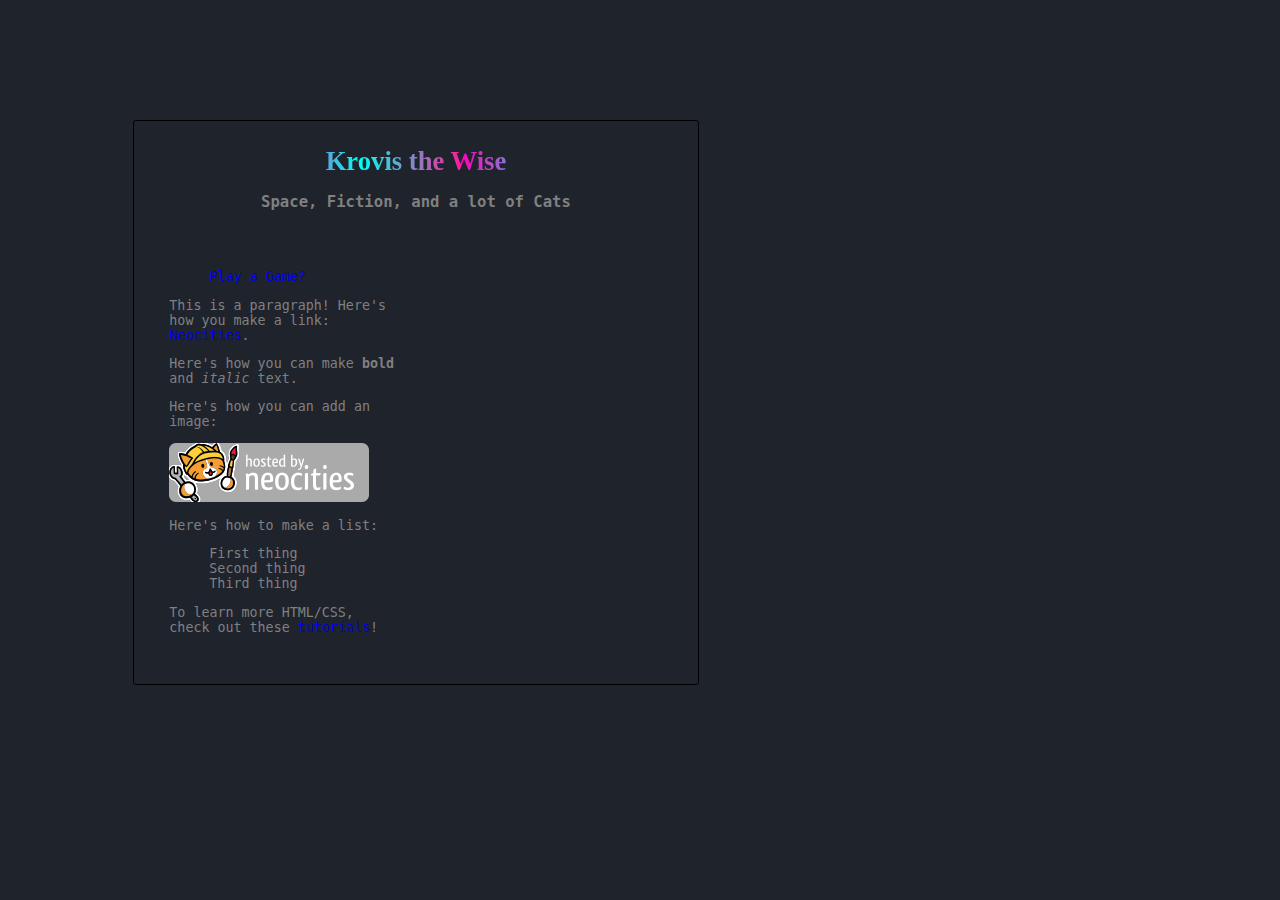
==== index.html @ 5a3c584f "Adding project as-is" ====
<!DOCTYPE html>
<html>
  <head>
    <meta charset="UTF-8">
    <meta name="viewport" content="width=device-width, initial-scale=1.0">
    <title>The web site of krovris</title>
    <!-- The style.css file allows you to change the look of your web pages.
         If you include the next line in all your web pages, they will all share the same look.
         This makes it easier to make new pages for your site. -->
    <link href="/style.css" rel="stylesheet" type="text/css" media="all">
    <link rel="preconnect" href="https://fonts.googleapis.com">
    <link rel="preconnect" href="https://fonts.gstatic.com" crossorigin>
    <link href="https://fonts.googleapis.com/css2?family=Space+Mono:wght@400;700&display=swap" rel="stylesheet">
  </head>
  <body>

  <div class=Header>
    <h1 id="title">Krovis the Wise</h1>
    <h3>Space, Fiction, and a lot of Cats</h3>
  </div>

  <div>

    <menu>
      <a href="game_file.html">Play a Game?</a>
    </menu>

    <p>This is a paragraph! Here's how you make a link: <a href="https://neocities.org">Neocities</a>.</p>

    <p>Here's how you can make <strong>bold</strong> and <em>italic</em> text.</p>

    <p>Here's how you can add an image:</p>
    <img src="/neocities.png">

    <p>Here's how to make a list:</p>

    <ul>
      <li>First thing</li>
      <li>Second thing</li>
      <li>Third thing</li>
    </ul>

    <p>To learn more HTML/CSS, check out these <a href="https://neocities.org/tutorials">tutorials</a>!</p>
  </body>
</html>
---- style.css ----
/* CSS is how you can add style to your website, such as colors, fonts, and positioning of your
   HTML content. To learn how to do something, just try searching Google for questions like
   "how to change link color." */

* {
  list-style: none;
  text-decoration: none;
  font-family: monospace;
}

body {
  background-color: #1E232C;
  color: gray;
  display: grid;
  grid-template-rows: repeat(5, 100px);
  grid-template-columns: repeat(2, 50%);
  margin: 90pt 50pt 100pt 100pt;
  border-style: solid;
  border-color: black;
  border-radius: 2pt;
  border-width: 1pt;
  padding: 15px;
  height: 400pt;
  max-width: 400pt;
  min-width: 380pt;
  position: center;

}

div {
  font-size: 10pt;
  padding: 10px;
  margin: 10px;
}

#title {
  background-image: linear-gradient(to right, #FF00BC, #00FFF3, #FF1B9A);   -webkit-background-clip: text;
  margin: 0 auto;
  color: transparent;
  background-size: 150pt;
  font-family: 'Times New Roman', serif;
  text-align: center;
}


.Header {
  display: block;
  grid-column-end: 3;
  grid-column-start: 1;
  position: center;
  margin: 0 auto;
  text-align: center;
  border-color: black;
  border-width: 1px;
  border-radius: 1px;
  background-position: bottom;

}
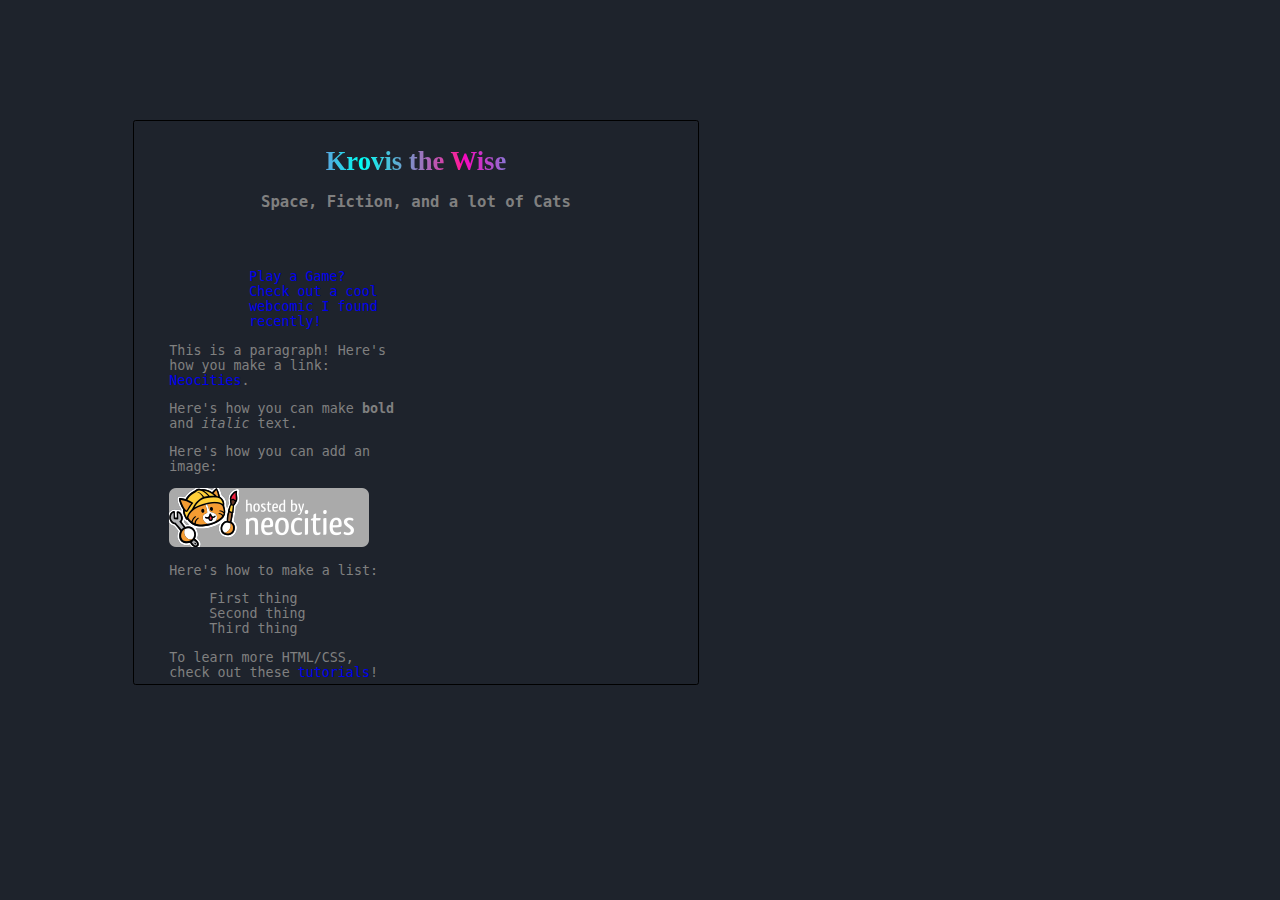
==== commit f3f44528: "mostly just changed structure for html" ====
--- a/index.html
+++ b/index.html
@@ -22,7 +22,14 @@
   <div>
 
     <menu>
-      <a href="game_file.html">Play a Game?</a>
+      <ul>
+        <li>
+          <a href="game_file.html">Play a Game?</a>
+        </li>
+        <li>
+          <a href="http://romanticallyapocalyptic.com/0-1">Check out a cool webcomic I found recently!</a>
+        </li>
+      </ul>
     </menu>
 
     <p>This is a paragraph! Here's how you make a link: <a href="https://neocities.org">Neocities</a>.</p>
